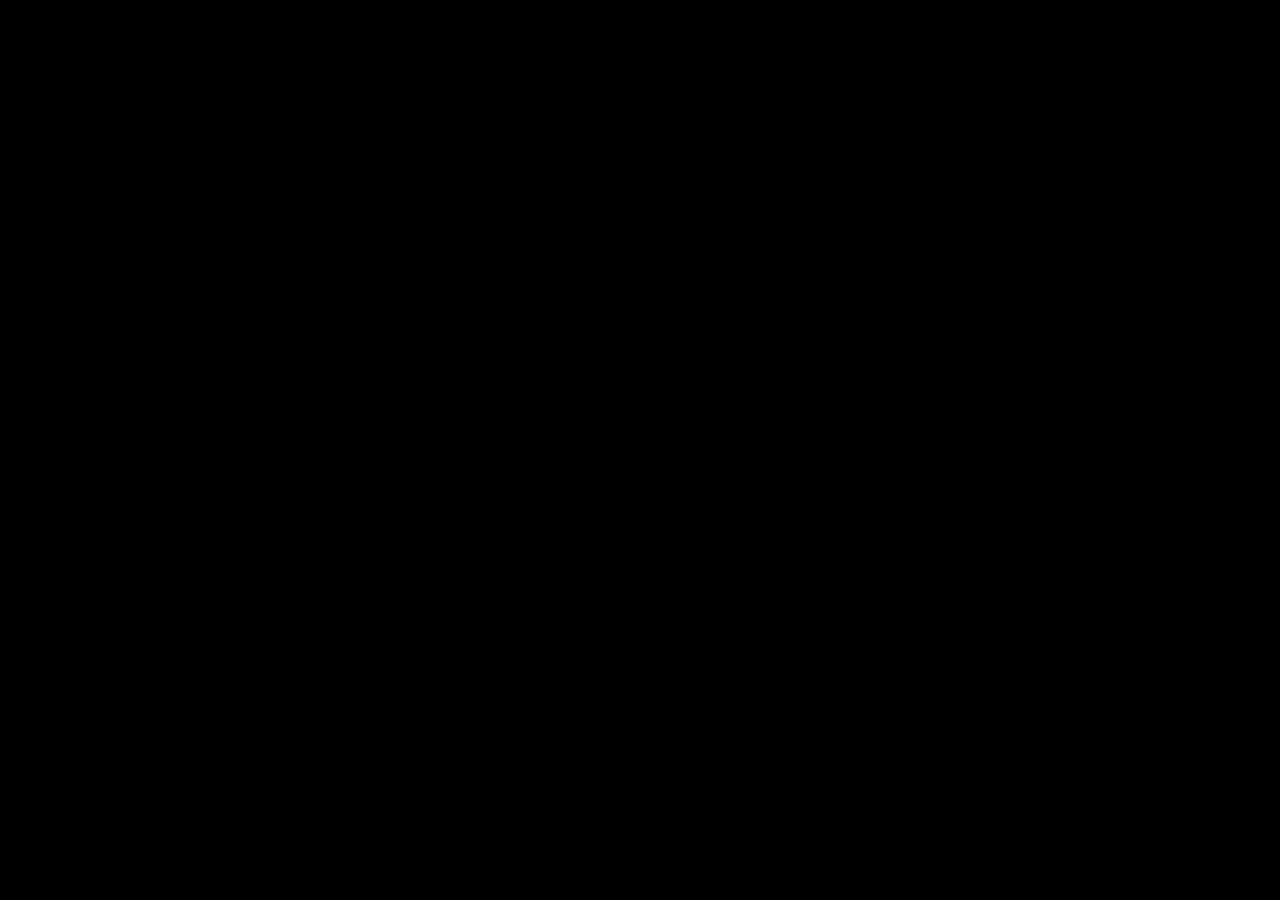
==== templates/index.html @ 42fe0de4 "Uploaded files to repository" ====
<!DOCTYPE html>
<html>
<head lang="en">
    <meta charset="UTF-8">
    <title>Lottery generator</title>

    <link rel="stylesheet" href="/assets/css/style.css"
</head>
<body>

    </p>
</body>
</html>
---- assets/css/style.css ----
body {
    background-color: black;
    color: white;
    font-family: arial;
}

h1  {
    text-align: center;
    color: red;
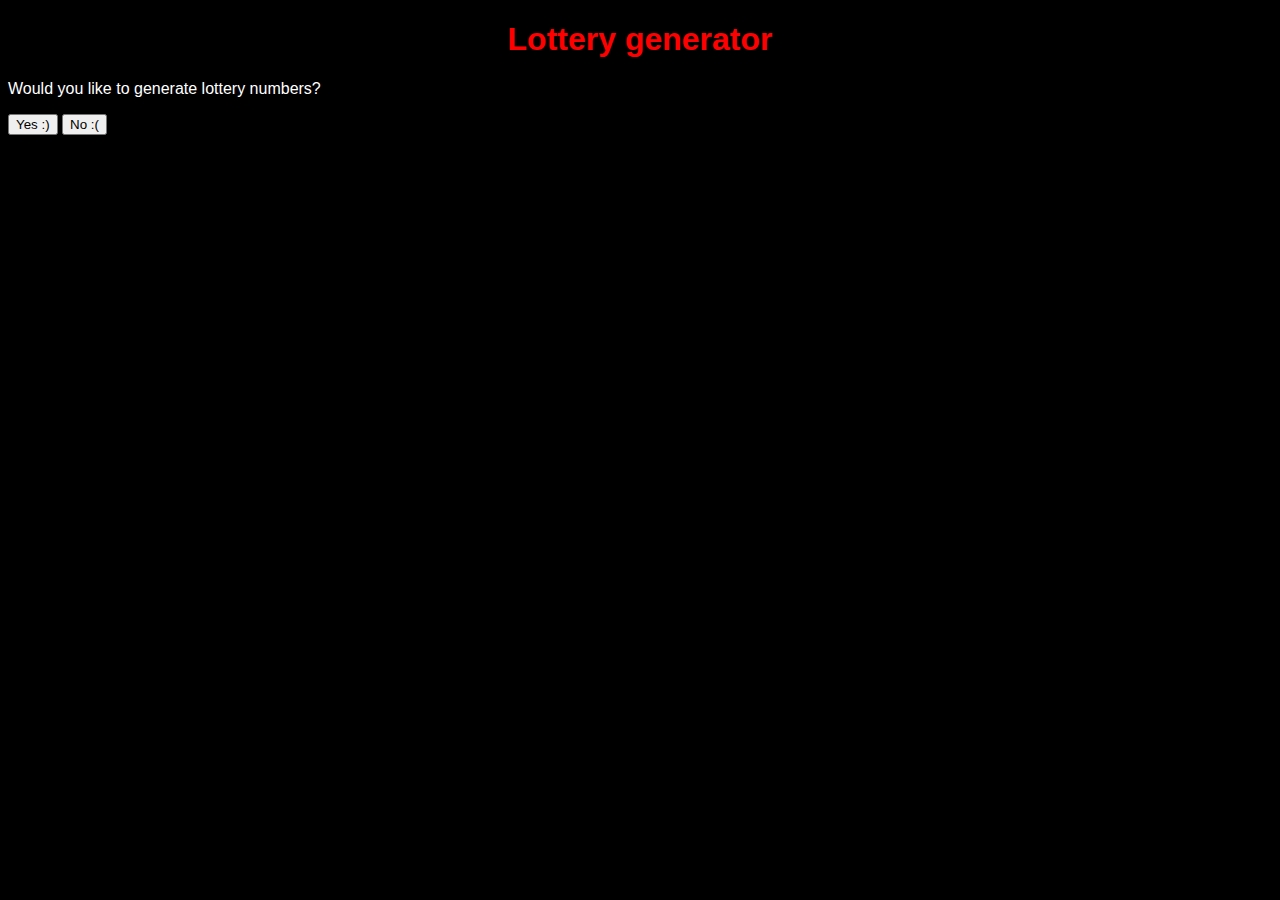
==== commit e3df950a: "Updated HTML files" ====
--- a/templates/index.html
+++ b/templates/index.html
@@ -4,10 +4,12 @@
     <meta charset="UTF-8">
     <title>Lottery generator</title>
 
-    <link rel="stylesheet" href="/assets/css/style.css"
+    <link rel="stylesheet" href="/assets/css/style.css">
 </head>
 <body>
-
-    </p>
+    <h1>Lottery generator</h1>
+    <p>Would you like to generate lottery numbers?</p>
+    <a href="/lottery"><button>Yes :)</button></a>
+    <a href="/"><button>No :(</button></a>
 </body>
 </html>